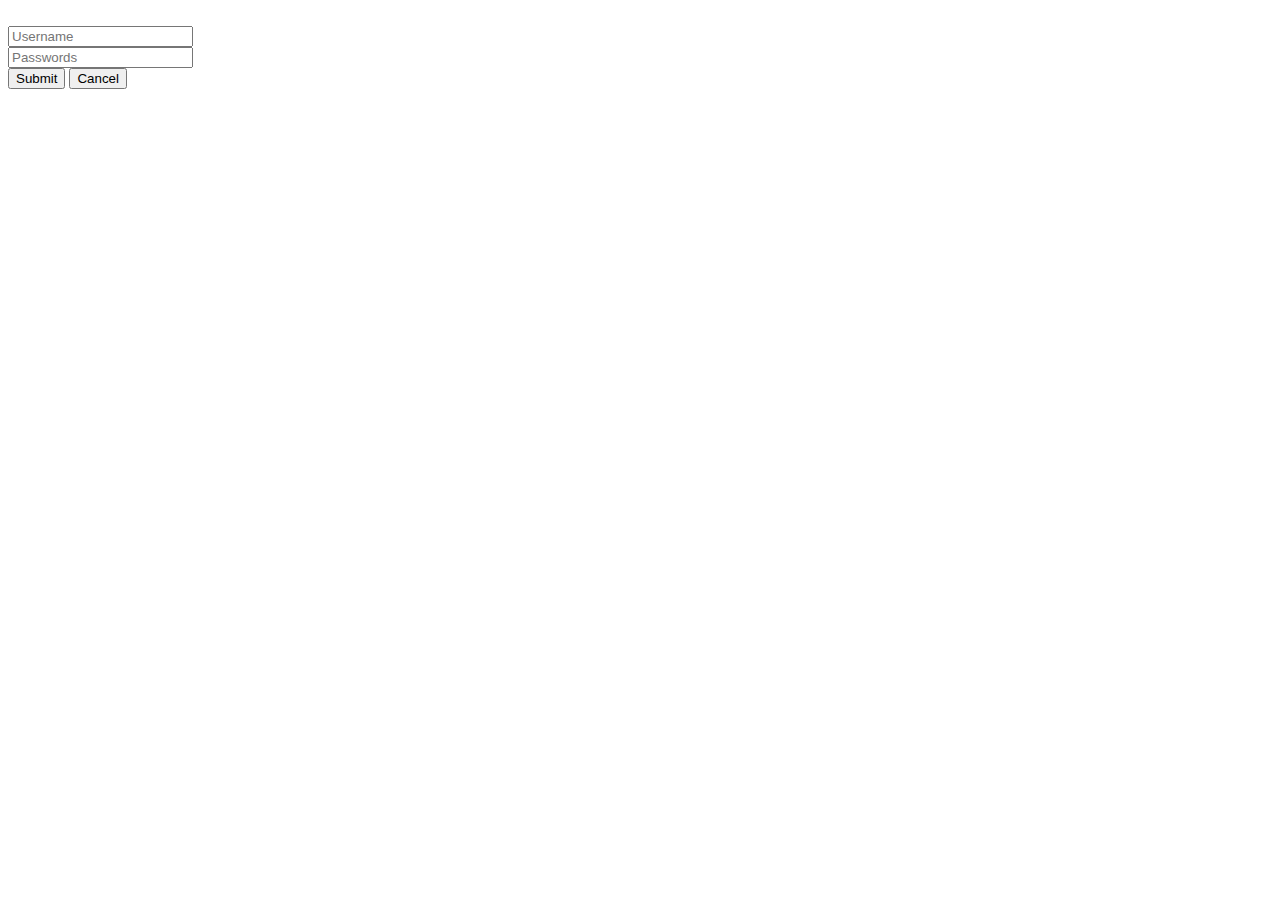
==== Login/login.html @ 092e5b29 "commit : login in simple javascript using jquery" ====
<!DOCTYPE html>
<html>
  <head>
    <meta charset="utf-8" />
    <meta http-equiv="X-UA-Compatible" content="IE=edge" />
    <title>Page Title</title>
    <meta name="viewport" content="width=device-width, initial-scale=1" />
    <!-- <link
      rel="stylesheet"
      href="https://stackpath.bootstrapcdn.com/bootstrap/4.4.1/css/bootstrap.min.css"
      integrity="sha384-Vkoo8x4CGsO3+Hhxv8T/Q5PaXtkKtu6ug5TOeNV6gBiFeWPGFN9MuhOf23Q9Ifjh"
      crossorigin="anonymous"
    /> -->
  </head>
  <body>
    <div class="container">
      <!-- <form>
        <div class="form-group col-md-3">
          <input
            type="text"
            id="txtusername"
            placeholder="Enter UserName"
            class="form-control"
          />
        </div>
        <div class="form-group col-md-3">
          <input
            type="password"
            id="txtpassword"
            placeholder="Enter Password"
            class="form-control"
          />
        </div>
        <div class="form-group col-md-3">
          <button id="btnSubmit" class="btn btn-success">Submit</button>
          <button id="btnCancel" class="btn btn-danger" onclick="onCancel()">
            cancel
          </button>
        </div>
      </form> -->
      <br />
      <div>
        <input type="text" id="txtusername" placeholder="Username" onclick="" />
        <br />
        <input type="password" id="txtpassword" placeholder="Passwords" />

        <div>
          <button id="submit" onclick="onSubmit()">Submit</button>

          <button id="btncancel" onclick="onCancel()">Cancel</button>
        </div>

        <div id="divMessage" style="display: none;"></div>
      </div>
    </div>
  </body>
  <script src="jquery-3.4.1.min.js"></script>
  <script src="loginUi.js"></script>
  <script src="loginBl.js"></script>
</html>
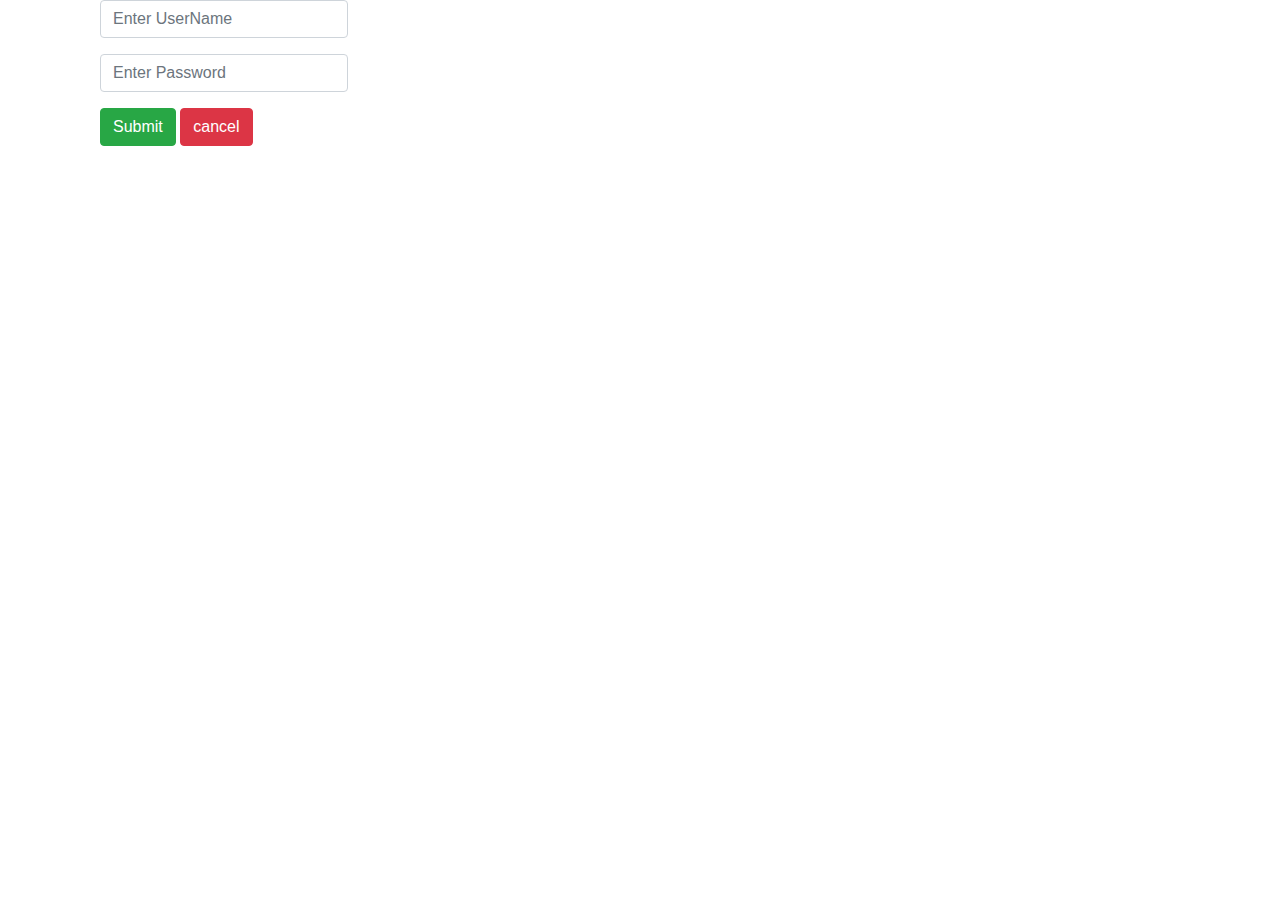
==== commit b9fe73d8: "commit : Login in MVC javascript" ====
--- a/Login/login.html
+++ b/Login/login.html
@@ -5,16 +5,16 @@
     <meta http-equiv="X-UA-Compatible" content="IE=edge" />
     <title>Page Title</title>
     <meta name="viewport" content="width=device-width, initial-scale=1" />
-    <!-- <link
+    <link
       rel="stylesheet"
       href="https://stackpath.bootstrapcdn.com/bootstrap/4.4.1/css/bootstrap.min.css"
       integrity="sha384-Vkoo8x4CGsO3+Hhxv8T/Q5PaXtkKtu6ug5TOeNV6gBiFeWPGFN9MuhOf23Q9Ifjh"
       crossorigin="anonymous"
-    /> -->
+    />
   </head>
   <body>
     <div class="container">
-      <!-- <form>
+      
         <div class="form-group col-md-3">
           <input
             type="text"
@@ -32,14 +32,21 @@
           />
         </div>
         <div class="form-group col-md-3">
-          <button id="btnSubmit" class="btn btn-success">Submit</button>
-          <button id="btnCancel" class="btn btn-danger" onclick="onCancel()">
+          <button id="submit" onclick="onSubmit()" class="btn btn-success">
+            Submit
+          </button>
+          <button
+            id="btncancel"
+            onclick="onCancel()"
+            class="btn btn-danger"
+         
+          >
             cancel
           </button>
         </div>
-      </form> -->
+      
       <br />
-      <div>
+      <!-- <div>
         <input type="text" id="txtusername" placeholder="Username" onclick="" />
         <br />
         <input type="password" id="txtpassword" placeholder="Passwords" />
@@ -48,7 +55,7 @@
           <button id="submit" onclick="onSubmit()">Submit</button>
 
           <button id="btncancel" onclick="onCancel()">Cancel</button>
-        </div>
+        </div> -->
 
         <div id="divMessage" style="display: none;"></div>
       </div>
